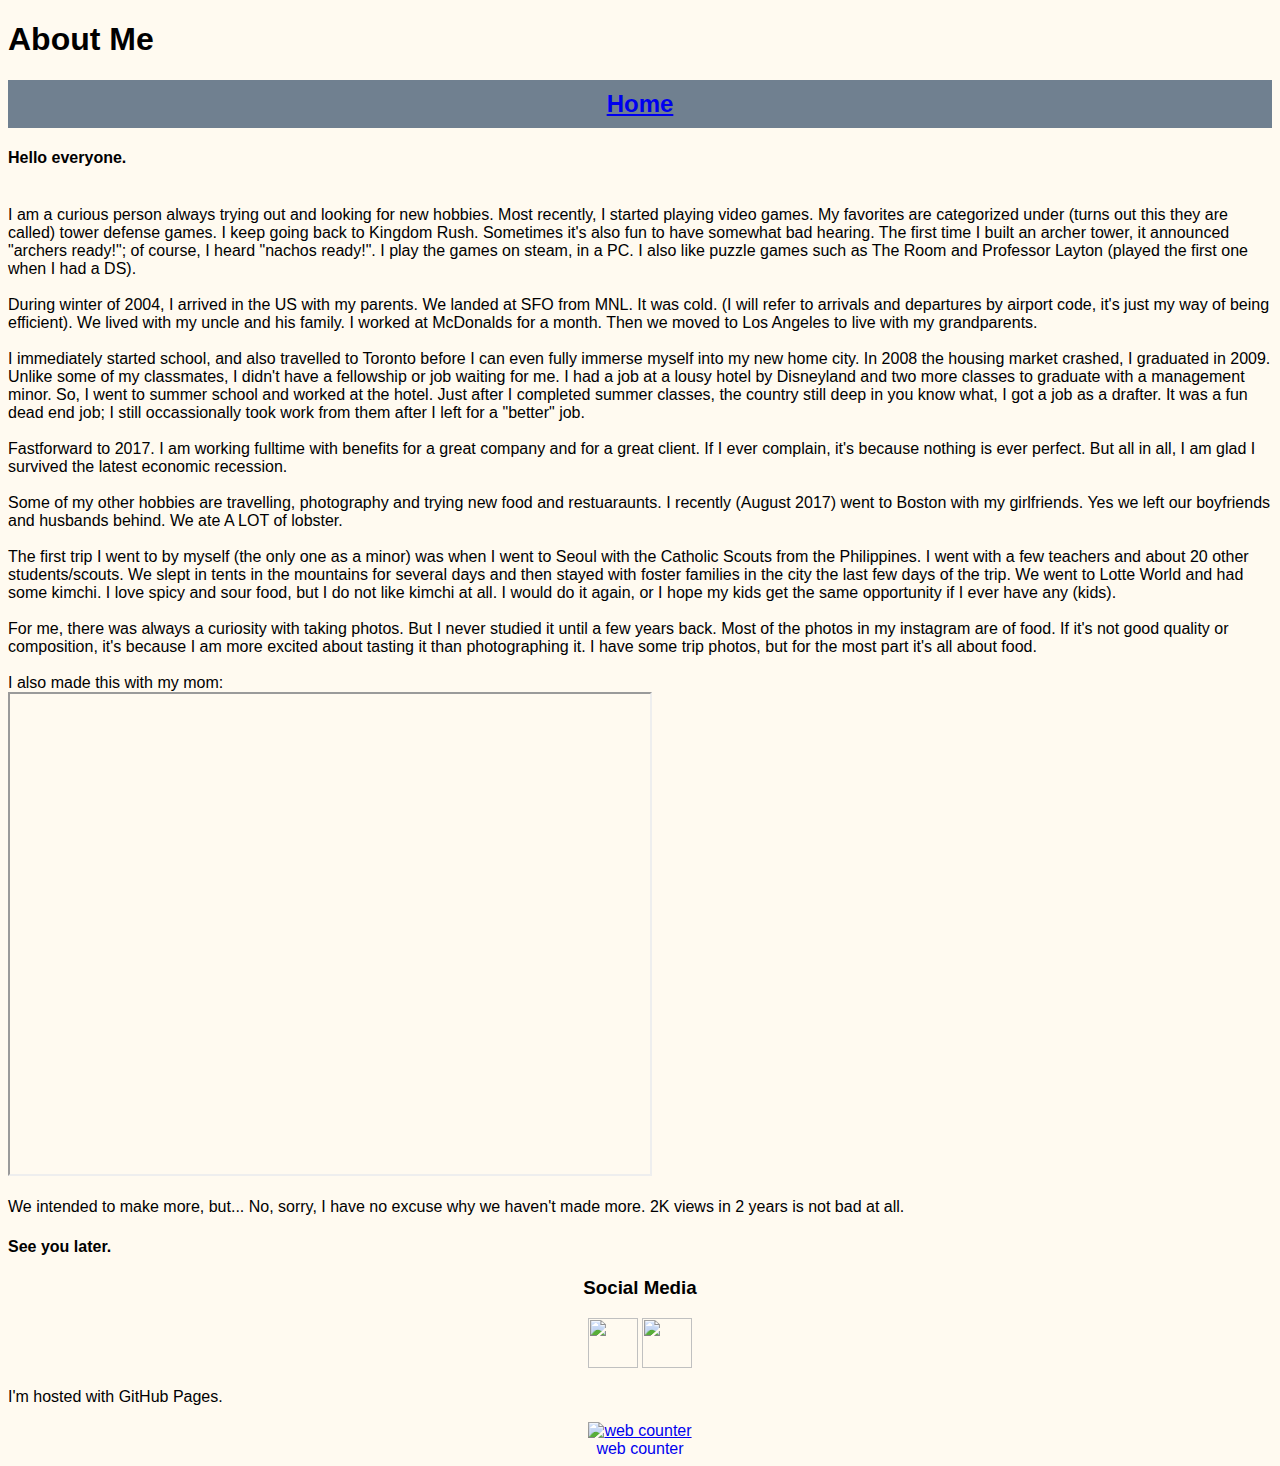
==== AboutMe.html @ 90e08850 "about me edits" ====
<!DOCTYPE html>
<html>

<head>
 <Title>About Selljo</title>
 <link href="style.css" rel="stylesheet" type="text/css"> <!-- Page Style using css -->
</head>

<body>

<h1>About Me</h1>
<h2 class="menu"><a href="Index.html" target="_blank">Home</a></h2>
<div>
	<p><h4>Hello everyone.</h4><br />
I am a curious person always trying out and looking for new hobbies. Most recently, I started playing video games. My favorites are categorized under (turns out this they are called) tower defense games. I keep going back to Kingdom Rush. Sometimes it's also fun to have somewhat bad hearing. The first time I built an archer tower, it announced "archers ready!"; of course, I heard "nachos ready!". I play the games on steam, in a PC. I also like puzzle games such as The Room and Professor Layton (played the first one when I had a DS).<br /><br />
During winter of 2004, I arrived in the US with my parents. We landed at SFO from MNL. It was cold. (I will refer to arrivals and departures by airport code, it's just my way of being efficient). We lived with my uncle and his family. I worked at McDonalds for a month. Then we moved to Los Angeles to live with my grandparents.<br /><br />
I immediately started school, and also travelled to Toronto before I can even fully immerse myself into my new home city. In 2008 the housing market crashed, I graduated in 2009. Unlike some of my classmates, I didn't have a fellowship or job waiting for me. I had a job at a lousy hotel by Disneyland and two more classes to graduate with a management minor. So, I went to summer school and worked at the hotel. Just after I completed summer classes, the country still deep in you know what, I got a job as a drafter. It was a fun dead end job; I still occassionally took work from them after I left for a "better" job.<br /><br />
Fastforward to 2017. I am working fulltime with benefits for a great company and for a great client. If I ever complain, it's because nothing is ever perfect. But all in all, I am glad I survived the latest economic recession.<br /><br />
Some of my other hobbies are travelling, photography and trying new food and restuaraunts. I recently (August 2017) went to Boston with my girlfriends. Yes we left our boyfriends and husbands behind. We ate A LOT of lobster.<br /><br />
The first trip I went to by myself (the only one as a minor) was when I went to Seoul with the Catholic Scouts from the Philippines. I went with a few teachers and about 20 other students/scouts. We slept in tents in the mountains for several days and then stayed with foster families in the city the last few days of the trip. We went to Lotte World and had some kimchi. I love spicy and sour food, but I do not like kimchi at all. I would do it again, or I hope my kids get the same opportunity if I ever have any (kids).<br/><br/>
For me, there was always a curiosity with taking photos. But I never studied it until a few years back. Most of the photos in my instagram are of food. If it's not good quality or composition, it's because I am more excited about tasting it than photographing it. I have some trip photos, but for the most part it's all about food.<br/><br/>
I also made this with my mom:<br/>

<iframe width="640" height="480" controls src="https://www.youtube.com/embed/njlFkiCjAhQ">
</iframe><br/><br/>
We intended to make more, but... No, sorry, I have no excuse why we haven't made more. 2K views in 2 years is not bad at all.
<h4>See you later.</h4></p></div>

<center>
<h3>Social Media</h3>
 <a href="https://www.instagram.com/selljoselljo/" target="_blank">
  <img src="./instagram.jpg" width="50" height="50"></a>
 <a href="https://www.linkedin.com/in/josel-lagadia-msce-eit-cmit-6052ab14" target="_blank">
  <img src="./linkedin.jpg" width="50" height="50"></a>
</center>
<p>I'm hosted with GitHub Pages.</p>
<!-- Start of SimpleHitCounter Code -->
<div align="center"><a href="http://www.simplehitcounter.com" target="_blank"><img src="http://simplehitcounter.com/hit.php?uid=2300595&f=16777215&b=0" border="0" height="18" width="83" alt="web counter"></a><br><a href="http://www.simplehitcounter.com" target="_blank" style="text-decoration:none;">web counter</a></div>
<!-- End of SimpleHitCounter Code -->

</body></html>
---- style.css ----
body {
  font-family: helvetica;
  background-color: floralwhite;
}

/* Table */

table {
  height: 40%;
  left: 10%;
  margin: 20px auto;
  overflow-y: scroll;
  position: static;
  width: 80%;
  font-size: 18px;
}

thead th {
  background: #88CCF1;
  color: #FFF;
  font-family: 'Lato', sans-serif;
  font-size: 18px;
  font-weight: 100;
  letter-spacing: 2px;
  text-transform: uppercase;
}

tr {
  background: #f4f7f8;
  border-bottom: 1px solid #FFF;
  margin-bottom: 5px;
}

th, td {
  font-family: 'Lato', sans-serif;
  font-weight: 400;
  padding: 10px;
  text-align: left;
  width: 33.3333%;
}

h2{
  align-self: center;
  margin-top: 10px;
  margin-bottom: 5px;
  text-align: center;
  background-color: slategray;
  padding: 10px 50px;
}

.body2 {
  background-color: lightslategray;
  margin-top: auto;
  padding: 5px;
}

ul{;
}
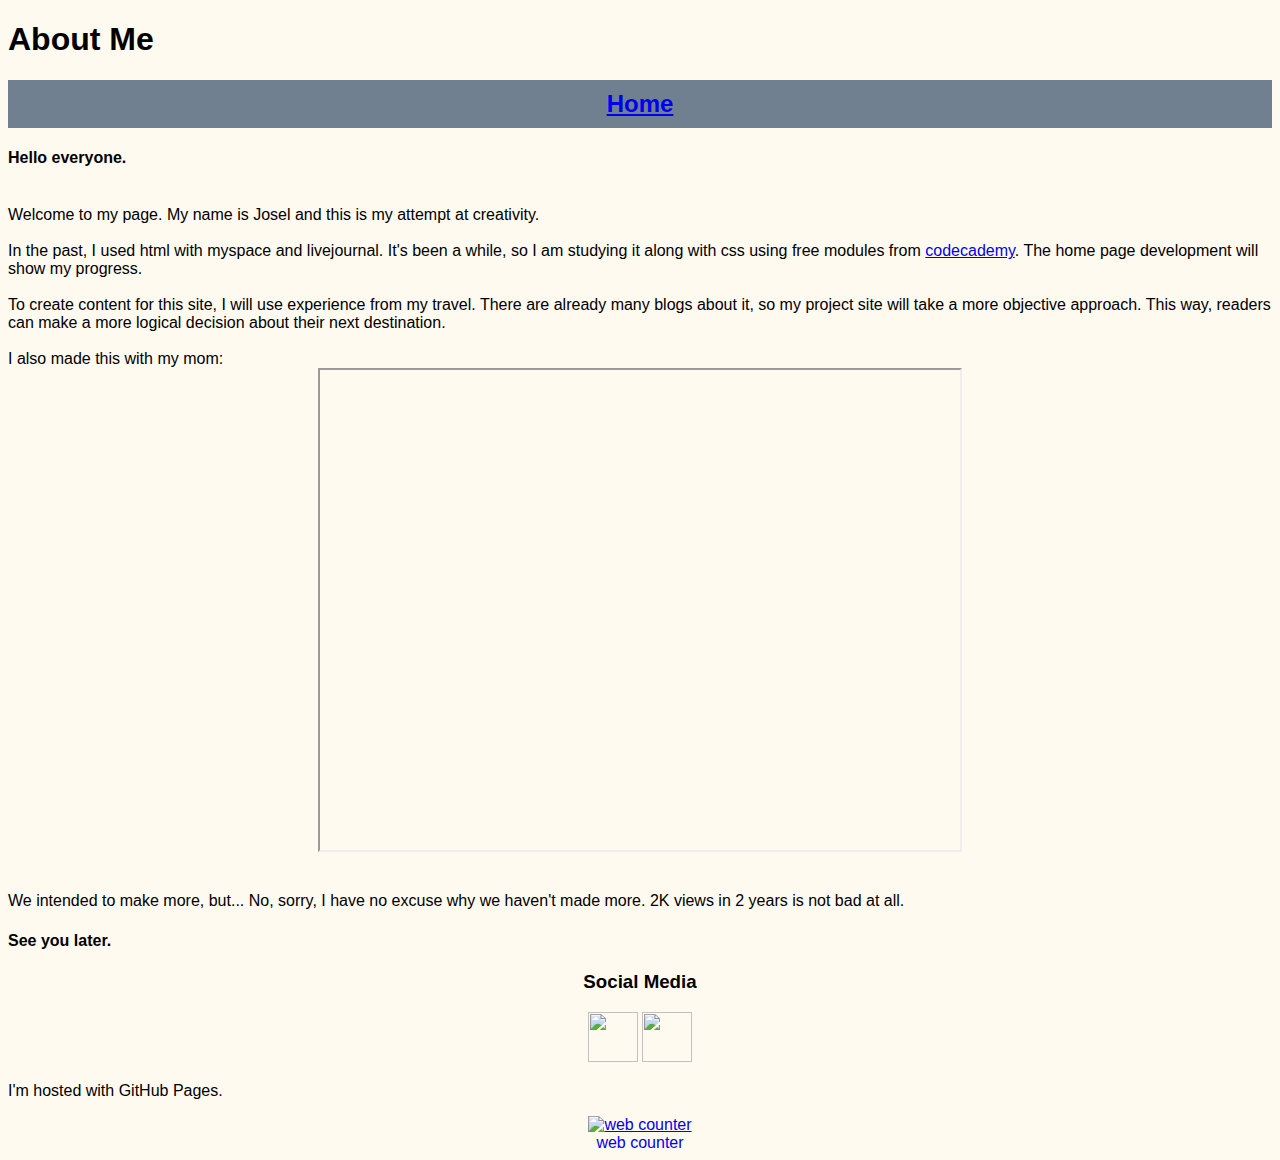
==== commit 5596634a: "video position" ====
--- a/AboutMe.html
+++ b/AboutMe.html
@@ -12,17 +12,13 @@
 <h2 class="menu"><a href="Index.html" target="_blank">Home</a></h2>
 <div>
 	<p><h4>Hello everyone.</h4><br />
-I am a curious person always trying out and looking for new hobbies. Most recently, I started playing video games. My favorites are categorized under (turns out this they are called) tower defense games. I keep going back to Kingdom Rush. Sometimes it's also fun to have somewhat bad hearing. The first time I built an archer tower, it announced "archers ready!"; of course, I heard "nachos ready!". I play the games on steam, in a PC. I also like puzzle games such as The Room and Professor Layton (played the first one when I had a DS).<br /><br />
-During winter of 2004, I arrived in the US with my parents. We landed at SFO from MNL. It was cold. (I will refer to arrivals and departures by airport code, it's just my way of being efficient). We lived with my uncle and his family. I worked at McDonalds for a month. Then we moved to Los Angeles to live with my grandparents.<br /><br />
-I immediately started school, and also travelled to Toronto before I can even fully immerse myself into my new home city. In 2008 the housing market crashed, I graduated in 2009. Unlike some of my classmates, I didn't have a fellowship or job waiting for me. I had a job at a lousy hotel by Disneyland and two more classes to graduate with a management minor. So, I went to summer school and worked at the hotel. Just after I completed summer classes, the country still deep in you know what, I got a job as a drafter. It was a fun dead end job; I still occassionally took work from them after I left for a "better" job.<br /><br />
-Fastforward to 2017. I am working fulltime with benefits for a great company and for a great client. If I ever complain, it's because nothing is ever perfect. But all in all, I am glad I survived the latest economic recession.<br /><br />
-Some of my other hobbies are travelling, photography and trying new food and restuaraunts. I recently (August 2017) went to Boston with my girlfriends. Yes we left our boyfriends and husbands behind. We ate A LOT of lobster.<br /><br />
-The first trip I went to by myself (the only one as a minor) was when I went to Seoul with the Catholic Scouts from the Philippines. I went with a few teachers and about 20 other students/scouts. We slept in tents in the mountains for several days and then stayed with foster families in the city the last few days of the trip. We went to Lotte World and had some kimchi. I love spicy and sour food, but I do not like kimchi at all. I would do it again, or I hope my kids get the same opportunity if I ever have any (kids).<br/><br/>
-For me, there was always a curiosity with taking photos. But I never studied it until a few years back. Most of the photos in my instagram are of food. If it's not good quality or composition, it's because I am more excited about tasting it than photographing it. I have some trip photos, but for the most part it's all about food.<br/><br/>
+Welcome to my page. My name is Josel and this is my attempt at creativity.<br/><br/>
+In the past, I used html with myspace and livejournal. It's been a while, so I am studying it along with css using free modules from <a href="https://www.codecademy.com/learn" target="_blank">codecademy</a>. The home page development will show my progress.<br/><br/>
+To create content for this site, I will use experience from my travel. There are already many blogs about it, so my project site will take a more objective approach. This way, readers can make a more logical decision about their next destination.<br/><br/>
 I also made this with my mom:<br/>
-
+<center>
 <iframe width="640" height="480" controls src="https://www.youtube.com/embed/njlFkiCjAhQ">
-</iframe><br/><br/>
+</iframe></center><br/><br/>
 We intended to make more, but... No, sorry, I have no excuse why we haven't made more. 2K views in 2 years is not bad at all.
 <h4>See you later.</h4></p></div>
 
@@ -38,4 +34,4 @@
 <div align="center"><a href="http://www.simplehitcounter.com" target="_blank"><img src="http://simplehitcounter.com/hit.php?uid=2300595&f=16777215&b=0" border="0" height="18" width="83" alt="web counter"></a><br><a href="http://www.simplehitcounter.com" target="_blank" style="text-decoration:none;">web counter</a></div>
 <!-- End of SimpleHitCounter Code -->
 
-</body></html>+</body></html>
